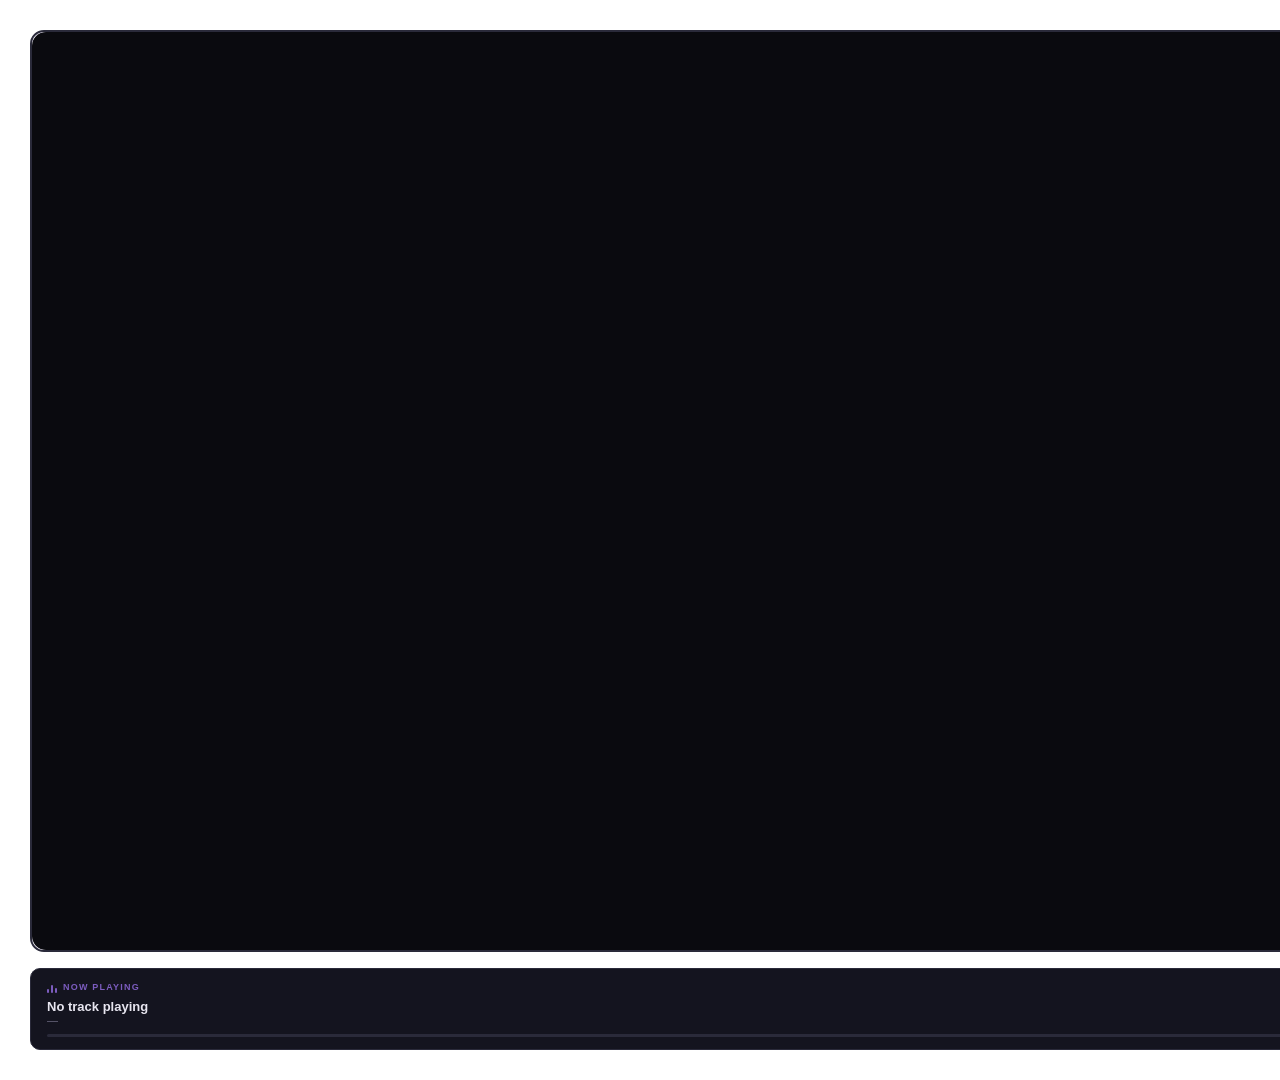
==== chatting.html @ c933c5af "Initial commit: Haze stream overlay (gameplay + chatting scenes)" ====
<!DOCTYPE html>
<html lang="en">
<head>
  <meta charset="UTF-8">
  <meta name="viewport" content="width=1920, height=1080">
  <title>Haze — Just Chatting Overlay</title>
  <link rel="stylesheet" href="css/style.css">
  <style>
    /* Chatting-specific overrides */
    #chatting-scene .camera-frame {
      border-radius: var(--radius-lg);
    }

    .right-panel .events-card {
      flex: 1;
      display: flex;
      flex-direction: column;
    }

    .right-panel .events-card .events-list {
      flex: 1;
      overflow: hidden;
    }
  </style>
</head>
<body>

  <!-- Just Chatting Scene: Camera (left) + Events Panel (right) + Music (bottom-left) -->
  <div id="chatting-scene">

    <!-- Camera — left side, large -->
    <div class="camera-frame fade-in" id="camera">
      <div class="camera-inner">
        <!-- OBS: Add your Video Capture Device source inside this frame -->
      </div>
    </div>

    <!-- Music — below camera -->
    <div class="music-widget fade-in" id="music-widget">
      <div class="now-playing-label">
        <span class="eq-icon">
          <span class="eq-bar"></span>
          <span class="eq-bar"></span>
          <span class="eq-bar"></span>
        </span>
        Now Playing
      </div>
      <div class="song-title" id="song-title">No track playing</div>
      <div class="song-artist" id="song-artist">—</div>
      <div class="progress-bar-track">
        <div class="progress-bar-fill" id="song-progress"></div>
      </div>
    </div>

    <!-- Right panel — Recent Subs + Followers -->
    <div class="right-panel">

      <!-- Recent Subscribers -->
      <div class="events-card fade-in" id="recent-subs">
        <div class="section-label">Recent Subscriber</div>
        <div class="events-list" id="subs-list">
          <div class="empty-state">Waiting for data...</div>
        </div>
      </div>

      <!-- Recent Followers -->
      <div class="events-card fade-in" id="recent-follows">
        <div class="section-label">Recent Followers</div>
        <div class="events-list" id="follows-list">
          <div class="empty-state">Waiting for data...</div>
        </div>
      </div>

    </div>
  </div>

  <!-- TwitchAlerts injects here -->
  <div id="alert-box"></div>

  <script src="config.js"></script>
  <script src="js/twitch-api.js"></script>
  <script src="js/overlay.js"></script>
</body>
</html>
---- css/style.css ----
/* ============================================
   HAZE OVERLAY — Dark & Moody Stream Overlay
   ============================================ */

/* ---------- Reset & Base ---------- */
*, *::before, *::after {
  margin: 0;
  padding: 0;
  box-sizing: border-box;
}

:root {
  --bg-void: #0a0a0f;
  --bg-surface: #14141f;
  --bg-surface-hover: #1a1a28;
  --border: #2a2a3a;
  --border-glow: #7c5cbf;
  --glow: #9d7fff;
  --glow-soft: rgba(124, 92, 191, 0.15);
  --glow-medium: rgba(124, 92, 191, 0.3);
  --text-primary: #e8e6f0;
  --text-muted: #6b6880;
  --text-dim: #4a4760;
  --accent: #7c5cbf;
  --accent-soft: rgba(124, 92, 191, 0.2);
  --radius-sm: 6px;
  --radius-md: 10px;
  --radius-lg: 14px;
  --font: 'Segoe UI', -apple-system, BlinkMacSystemFont, sans-serif;
}

html, body {
  width: 1920px;
  height: 1080px;
  overflow: hidden;
  background: transparent;
  font-family: var(--font);
  color: var(--text-primary);
  -webkit-font-smoothing: antialiased;
}

body {
  position: relative;
}

/* ---------- Shared Panel Styles ---------- */
.panel {
  background: var(--bg-surface);
  border: 1px solid var(--border);
  border-radius: var(--radius-md);
  position: relative;
  overflow: hidden;
}

.panel::before {
  content: '';
  position: absolute;
  inset: 0;
  border-radius: inherit;
  box-shadow: 0 0 20px var(--glow-soft);
  opacity: 0;
  transition: opacity 0.6s ease-out;
  pointer-events: none;
}

.panel.visible::before {
  opacity: 1;
}

/* ---------- Camera Frame ---------- */
.camera-frame {
  position: relative;
  border: 2px solid var(--border);
  border-radius: var(--radius-lg);
  overflow: hidden;
  animation: glowPulse 4s ease-in-out infinite;
}

.camera-frame::after {
  content: '';
  position: absolute;
  inset: -2px;
  border-radius: inherit;
  border: 2px solid var(--border-glow);
  opacity: 0.4;
  animation: borderGlow 4s ease-in-out infinite;
  pointer-events: none;
}

@keyframes glowPulse {
  0%, 100% { box-shadow: 0 0 15px var(--glow-soft); }
  50% { box-shadow: 0 0 30px var(--glow-medium); }
}

@keyframes borderGlow {
  0%, 100% { opacity: 0.3; }
  50% { opacity: 0.7; }
}

/* ---------- Section Labels ---------- */
.section-label {
  font-size: 10px;
  font-weight: 600;
  letter-spacing: 1.5px;
  text-transform: uppercase;
  color: var(--text-muted);
  margin-bottom: 8px;
}

/* ---------- Recent Events ---------- */
.events-card {
  background: var(--bg-surface);
  border: 1px solid var(--border);
  border-radius: var(--radius-md);
  padding: 14px 16px;
  min-height: 60px;
}

.events-card .event-item {
  display: flex;
  align-items: center;
  gap: 10px;
  padding: 6px 0;
  opacity: 0;
  transform: translateY(8px);
  animation: fadeSlideIn 0.4s ease-out forwards;
}

.events-card .event-item + .event-item {
  border-top: 1px solid rgba(42, 42, 58, 0.5);
}

.event-icon {
  width: 28px;
  height: 28px;
  border-radius: 50%;
  background: var(--accent-soft);
  display: flex;
  align-items: center;
  justify-content: center;
  font-size: 13px;
  flex-shrink: 0;
}

.event-info {
  flex: 1;
  min-width: 0;
}

.event-username {
  font-size: 13px;
  font-weight: 600;
  color: var(--text-primary);
  white-space: nowrap;
  overflow: hidden;
  text-overflow: ellipsis;
}

.event-time {
  font-size: 10px;
  color: var(--text-dim);
}

@keyframes fadeSlideIn {
  to { opacity: 1; transform: translateY(0); }
}

/* ---------- Music Widget ---------- */
.music-widget {
  background: var(--bg-surface);
  border: 1px solid var(--border);
  border-radius: var(--radius-md);
  padding: 12px 16px;
}

.music-widget .now-playing-label {
  font-size: 9px;
  font-weight: 600;
  letter-spacing: 1.2px;
  text-transform: uppercase;
  color: var(--accent);
  margin-bottom: 6px;
  display: flex;
  align-items: center;
  gap: 6px;
}

.music-widget .now-playing-label .eq-icon {
  display: inline-flex;
  gap: 2px;
  align-items: flex-end;
  height: 12px;
}

.music-widget .now-playing-label .eq-bar {
  width: 2px;
  background: var(--accent);
  border-radius: 1px;
  animation: eqBounce 0.8s ease-in-out infinite alternate;
}

.music-widget .now-playing-label .eq-bar:nth-child(1) { height: 4px; animation-delay: 0s; }
.music-widget .now-playing-label .eq-bar:nth-child(2) { height: 8px; animation-delay: 0.2s; }
.music-widget .now-playing-label .eq-bar:nth-child(3) { height: 5px; animation-delay: 0.4s; }

@keyframes eqBounce {
  from { height: 3px; }
  to { height: 10px; }
}

.song-title {
  font-size: 13px;
  font-weight: 600;
  color: var(--text-primary);
  white-space: nowrap;
  overflow: hidden;
  text-overflow: ellipsis;
}

.song-artist {
  font-size: 11px;
  color: var(--text-muted);
  white-space: nowrap;
  overflow: hidden;
  text-overflow: ellipsis;
}

.progress-bar-track {
  width: 100%;
  height: 3px;
  background: var(--border);
  border-radius: 2px;
  margin-top: 8px;
  overflow: hidden;
}

.progress-bar-fill {
  height: 100%;
  background: linear-gradient(90deg, var(--accent), var(--glow));
  border-radius: 2px;
  width: 0%;
  transition: width 1s linear;
}

/* ---------- Gameplay Scene Layout ---------- */
#gameplay-scene {
  position: absolute;
  bottom: 30px;
  right: 30px;
  display: flex;
  flex-direction: column;
  align-items: flex-end;
  gap: 0;
}

#gameplay-scene .camera-frame {
  width: 280px;
  height: 280px;
}

#gameplay-scene .music-widget {
  width: 280px;
  border-top-left-radius: 0;
  border-top-right-radius: 0;
  border-top: none;
}

/* ---------- Just Chatting Scene Layout ---------- */
#chatting-scene {
  position: absolute;
  inset: 30px;
  display: grid;
  grid-template-columns: 1fr 320px;
  grid-template-rows: 1fr auto;
  gap: 16px;
}

#chatting-scene .camera-frame {
  grid-column: 1;
  grid-row: 1;
  width: 100%;
  height: 100%;
  min-height: 0;
}

#chatting-scene .camera-frame .camera-inner {
  width: 100%;
  height: 100%;
  background: var(--bg-void);
  border-radius: inherit;
}

#chatting-scene .right-panel {
  grid-column: 2;
  grid-row: 1 / 3;
  display: flex;
  flex-direction: column;
  gap: 12px;
}

#chatting-scene .music-widget {
  grid-column: 1;
  grid-row: 2;
  align-self: end;
}

/* ---------- Alert Box (TwitchAlerts placeholder) ---------- */
#alert-box {
  position: absolute;
  top: 50%;
  left: 50%;
  transform: translate(-50%, -50%);
  width: 400px;
  height: 300px;
  pointer-events: none;
  z-index: 100;
}

/* ---------- Fade-in on scene load ---------- */
.fade-in {
  opacity: 0;
  animation: sceneFadeIn 0.6s ease-out forwards;
}

@keyframes sceneFadeIn {
  to { opacity: 1; }
}

/* Staggered panel entrance */
.fade-in:nth-child(1) { animation-delay: 0.1s; }
.fade-in:nth-child(2) { animation-delay: 0.2s; }
.fade-in:nth-child(3) { animation-delay: 0.3s; }
.fade-in:nth-child(4) { animation-delay: 0.4s; }

/* ---------- Empty State ---------- */
.empty-state {
  font-size: 11px;
  color: var(--text-dim);
  font-style: italic;
  padding: 8px 0;
}
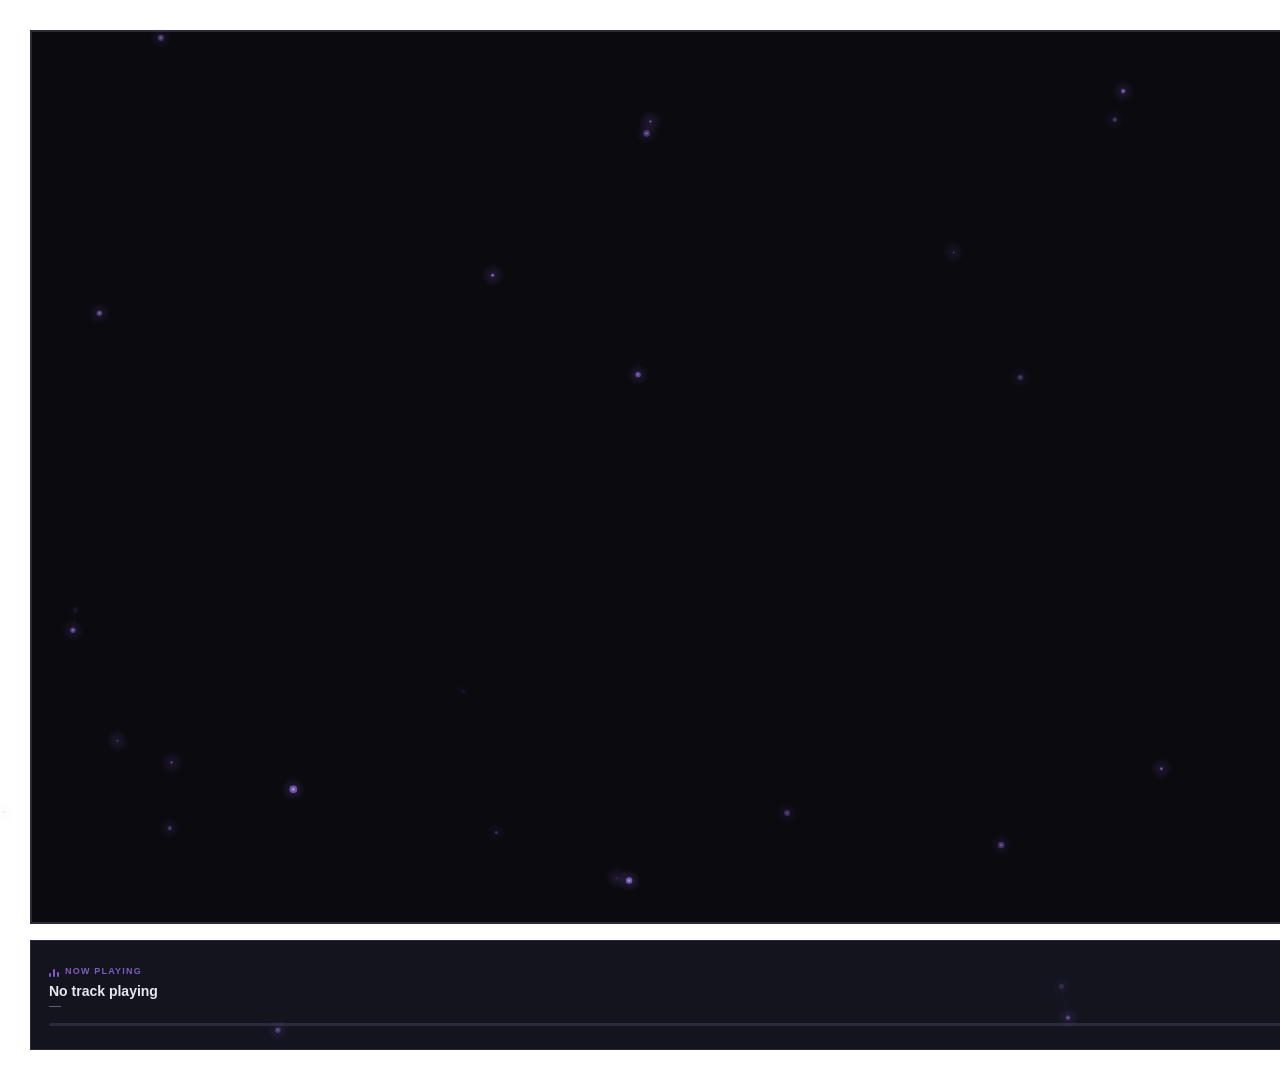
==== commit 2d3aacd3: "Add album art, particle system, sharp camera frame, 30% larger" ====
--- a/chatting.html
+++ b/chatting.html
@@ -6,11 +6,6 @@
   <title>Haze — Just Chatting Overlay</title>
   <link rel="stylesheet" href="css/style.css">
   <style>
-    /* Chatting-specific overrides */
-    #chatting-scene .camera-frame {
-      border-radius: var(--radius-lg);
-    }
-
     .right-panel .events-card {
       flex: 1;
       display: flex;
@@ -25,6 +20,8 @@
 </head>
 <body>
 
+  <canvas id="particle-canvas"></canvas>
+
   <!-- Just Chatting Scene: Camera (left) + Events Panel (right) + Music (bottom-left) -->
   <div id="chatting-scene">
 
@@ -37,18 +34,23 @@
 
     <!-- Music — below camera -->
     <div class="music-widget fade-in" id="music-widget">
-      <div class="now-playing-label">
-        <span class="eq-icon">
-          <span class="eq-bar"></span>
-          <span class="eq-bar"></span>
-          <span class="eq-bar"></span>
-        </span>
-        Now Playing
+      <div class="music-text">
+        <div class="now-playing-label">
+          <span class="eq-icon">
+            <span class="eq-bar"></span>
+            <span class="eq-bar"></span>
+            <span class="eq-bar"></span>
+          </span>
+          Now Playing
+        </div>
+        <div class="song-title" id="song-title">No track playing</div>
+        <div class="song-artist" id="song-artist">—</div>
+        <div class="progress-bar-track">
+          <div class="progress-bar-fill" id="song-progress"></div>
+        </div>
       </div>
-      <div class="song-title" id="song-title">No track playing</div>
-      <div class="song-artist" id="song-artist">—</div>
-      <div class="progress-bar-track">
-        <div class="progress-bar-fill" id="song-progress"></div>
+      <div class="album-art-wrap">
+        <img class="album-art" id="album-art" src="" alt="Album Art">
       </div>
     </div>
 
@@ -79,6 +81,8 @@
 
   <script src="config.js"></script>
   <script src="js/twitch-api.js"></script>
+  <script src="js/lastfm-api.js"></script>
+  <script src="js/particles.js"></script>
   <script src="js/overlay.js"></script>
 </body>
 </html>
--- a/css/style.css
+++ b/css/style.css
@@ -43,6 +43,16 @@
   position: relative;
 }
 
+/* ---------- Particle Canvas ---------- */
+#particle-canvas {
+  position: absolute;
+  inset: 0;
+  width: 1920px;
+  height: 1080px;
+  pointer-events: none;
+  z-index: 50;
+}
+
 /* ---------- Shared Panel Styles ---------- */
 .panel {
   background: var(--bg-surface);
@@ -71,7 +81,7 @@
 .camera-frame {
   position: relative;
   border: 2px solid var(--border);
-  border-radius: var(--radius-lg);
+  border-radius: 0;
   overflow: hidden;
   animation: glowPulse 4s ease-in-out infinite;
 }
@@ -88,13 +98,13 @@
 }
 
 @keyframes glowPulse {
-  0%, 100% { box-shadow: 0 0 15px var(--glow-soft); }
-  50% { box-shadow: 0 0 30px var(--glow-medium); }
+  0%, 100% { box-shadow: 0 0 15px var(--glow-soft), 0 0 40px rgba(124, 92, 191, 0.08); }
+  50% { box-shadow: 0 0 35px var(--glow-medium), 0 0 80px rgba(124, 92, 191, 0.15); }
 }
 
 @keyframes borderGlow {
   0%, 100% { opacity: 0.3; }
-  50% { opacity: 0.7; }
+  50% { opacity: 0.8; }
 }
 
 /* ---------- Section Labels ---------- */
@@ -169,8 +179,50 @@
 .music-widget {
   background: var(--bg-surface);
   border: 1px solid var(--border);
-  border-radius: var(--radius-md);
-  padding: 12px 16px;
+  border-radius: 0;
+  padding: 0;
+  display: flex;
+  flex-direction: row;
+  overflow: hidden;
+}
+
+.music-widget .music-text {
+  flex: 1;
+  padding: 14px 18px;
+  min-width: 0;
+  display: flex;
+  flex-direction: column;
+  justify-content: center;
+}
+
+.music-widget .album-art-wrap {
+  width: 110px;
+  height: 110px;
+  flex-shrink: 0;
+  overflow: hidden;
+  position: relative;
+}
+
+.music-widget .album-art-wrap::before {
+  content: '';
+  position: absolute;
+  inset: 0;
+  background: linear-gradient(90deg, var(--bg-surface) 0%, transparent 40%);
+  z-index: 1;
+  pointer-events: none;
+}
+
+.music-widget .album-art {
+  width: 100%;
+  height: 100%;
+  object-fit: cover;
+  display: block;
+  opacity: 0;
+  transition: opacity 0.4s ease;
+}
+
+.music-widget .album-art.loaded {
+  opacity: 1;
 }
 
 .music-widget .now-playing-label {
@@ -209,7 +261,7 @@
 }
 
 .song-title {
-  font-size: 13px;
+  font-size: 14px;
   font-weight: 600;
   color: var(--text-primary);
   white-space: nowrap;
@@ -218,7 +270,7 @@
 }
 
 .song-artist {
-  font-size: 11px;
+  font-size: 12px;
   color: var(--text-muted);
   white-space: nowrap;
   overflow: hidden;
@@ -230,7 +282,7 @@
   height: 3px;
   background: var(--border);
   border-radius: 2px;
-  margin-top: 8px;
+  margin-top: 10px;
   overflow: hidden;
 }
 
@@ -254,15 +306,13 @@
 }
 
 #gameplay-scene .camera-frame {
-  width: 280px;
-  height: 280px;
+  width: 364px;
+  height: 364px;
 }
 
 #gameplay-scene .music-widget {
-  width: 280px;
-  border-top-left-radius: 0;
-  border-top-right-radius: 0;
-  border-top: none;
+  width: 364px;
+  height: 110px;
 }
 
 /* ---------- Just Chatting Scene Layout ---------- */
@@ -270,7 +320,7 @@
   position: absolute;
   inset: 30px;
   display: grid;
-  grid-template-columns: 1fr 320px;
+  grid-template-columns: 1fr 340px;
   grid-template-rows: 1fr auto;
   gap: 16px;
 }
@@ -302,6 +352,7 @@
   grid-column: 1;
   grid-row: 2;
   align-self: end;
+  height: 110px;
 }
 
 /* ---------- Alert Box (TwitchAlerts placeholder) ---------- */
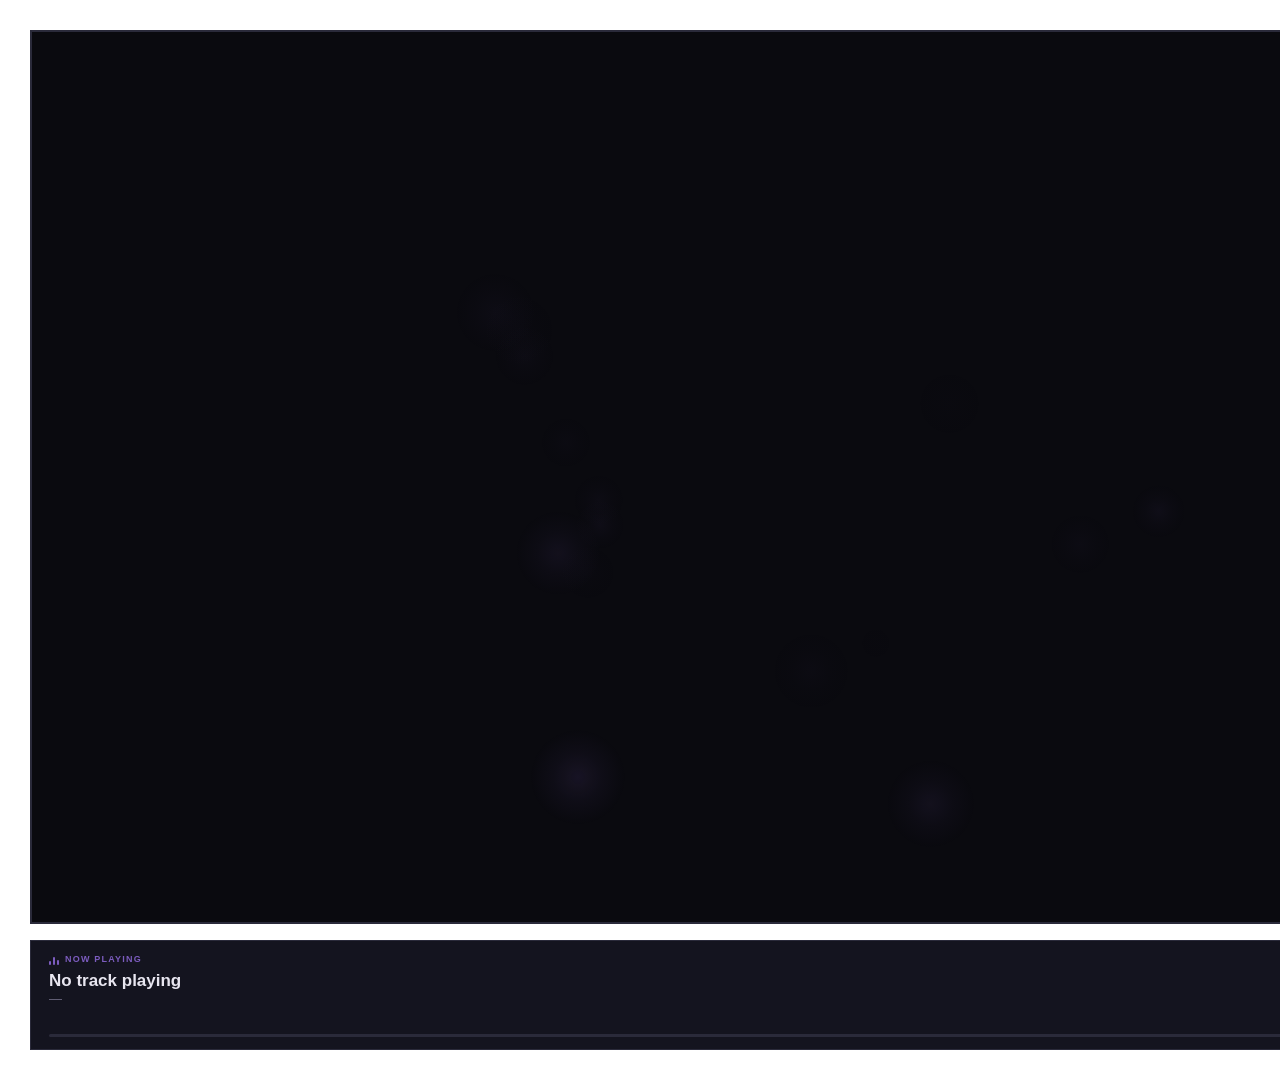
==== commit 28bcb30a: "Add control panel, traveling border glow, bokeh effects, song-change sweep" ====
--- a/chatting.html
+++ b/chatting.html
@@ -27,6 +27,7 @@
 
     <!-- Camera — left side, large -->
     <div class="camera-frame fade-in" id="camera">
+      <div class="camera-glow-pulse"></div>
       <div class="camera-inner">
         <!-- OBS: Add your Video Capture Device source inside this frame -->
       </div>
--- a/css/style.css
+++ b/css/style.css
@@ -83,28 +83,72 @@
   border: 2px solid var(--border);
   border-radius: 0;
   overflow: hidden;
-  animation: glowPulse 4s ease-in-out infinite;
-}
-
+  z-index: 1;
+}
+
+/* Traveling glow — conic gradient that rotates around the border */
+.camera-frame::before {
+  content: '';
+  position: absolute;
+  inset: -3px;
+  border-radius: inherit;
+  background: conic-gradient(
+    from var(--glow-angle, 0deg),
+    transparent 0%,
+    rgba(124, 92, 191, 0.6) 10%,
+    rgba(157, 127, 255, 0.9) 15%,
+    rgba(124, 92, 191, 0.6) 20%,
+    transparent 30%
+  );
+  z-index: -1;
+  animation: rotateGlow 6s linear infinite;
+  opacity: 0.7;
+  filter: blur(3px);
+}
+
+/* Inner mask to cut out the camera interior */
 .camera-frame::after {
   content: '';
   position: absolute;
-  inset: -2px;
-  border-radius: inherit;
-  border: 2px solid var(--border-glow);
-  opacity: 0.4;
-  animation: borderGlow 4s ease-in-out infinite;
+  inset: 2px;
+  background: var(--bg-void);
+  z-index: -1;
+}
+
+@keyframes rotateGlow {
+  from { --glow-angle: 0deg; }
+  to { --glow-angle: 360deg; }
+}
+
+@property --glow-angle {
+  syntax: '<angle>';
+  initial-value: 0deg;
+  inherits: false;
+}
+
+/* Intensity pulse overlay */
+.camera-glow-pulse {
+  position: absolute;
+  inset: -6px;
+  border: 1px solid rgba(124, 92, 191, 0.2);
   pointer-events: none;
-}
-
-@keyframes glowPulse {
-  0%, 100% { box-shadow: 0 0 15px var(--glow-soft), 0 0 40px rgba(124, 92, 191, 0.08); }
-  50% { box-shadow: 0 0 35px var(--glow-medium), 0 0 80px rgba(124, 92, 191, 0.15); }
-}
-
-@keyframes borderGlow {
-  0%, 100% { opacity: 0.3; }
-  50% { opacity: 0.8; }
+  z-index: 2;
+  animation: glowIntensity 4s ease-in-out infinite;
+}
+
+@keyframes glowIntensity {
+  0%, 100% {
+    box-shadow:
+      0 0 10px rgba(124, 92, 191, 0.08),
+      inset 0 0 10px rgba(124, 92, 191, 0.03);
+    opacity: 0.4;
+  }
+  50% {
+    box-shadow:
+      0 0 25px rgba(124, 92, 191, 0.2),
+      inset 0 0 15px rgba(124, 92, 191, 0.06);
+    opacity: 0.8;
+  }
 }
 
 /* ---------- Section Labels ---------- */
@@ -188,11 +232,11 @@
 
 .music-widget .music-text {
   flex: 1;
-  padding: 14px 18px;
+  padding: 12px 18px 12px 18px;
   min-width: 0;
   display: flex;
   flex-direction: column;
-  justify-content: center;
+  justify-content: flex-start;
 }
 
 .music-widget .album-art-wrap {
@@ -261,20 +305,35 @@
 }
 
 .song-title {
-  font-size: 14px;
+  font-size: 17px;
   font-weight: 600;
   color: var(--text-primary);
   white-space: nowrap;
   overflow: hidden;
-  text-overflow: ellipsis;
+  position: relative;
+}
+
+.song-title.scroll-text {
+  animation: marquee 12s linear infinite;
 }
 
 .song-artist {
-  font-size: 12px;
+  font-size: 13px;
   color: var(--text-muted);
   white-space: nowrap;
   overflow: hidden;
-  text-overflow: ellipsis;
+  position: relative;
+}
+
+.song-artist.scroll-text {
+  animation: marquee 10s linear infinite;
+}
+
+@keyframes marquee {
+  0% { transform: translateX(0%); }
+  20% { transform: translateX(0%); }
+  80% { transform: translateX(-100%); }
+  100% { transform: translateX(-100%); }
 }
 
 .progress-bar-track {
@@ -282,13 +341,13 @@
   height: 3px;
   background: var(--border);
   border-radius: 2px;
-  margin-top: 10px;
+  margin-top: auto;
   overflow: hidden;
 }
 
 .progress-bar-fill {
   height: 100%;
-  background: linear-gradient(90deg, var(--accent), var(--glow));
+  background: linear-gradient(90deg, #b388ff, #e8e6f0);
   border-radius: 2px;
   width: 0%;
   transition: width 1s linear;
@@ -306,12 +365,12 @@
 }
 
 #gameplay-scene .camera-frame {
-  width: 364px;
-  height: 364px;
+  width: 336px;
+  height: 336px;
 }
 
 #gameplay-scene .music-widget {
-  width: 364px;
+  width: 336px;
   height: 110px;
 }
 
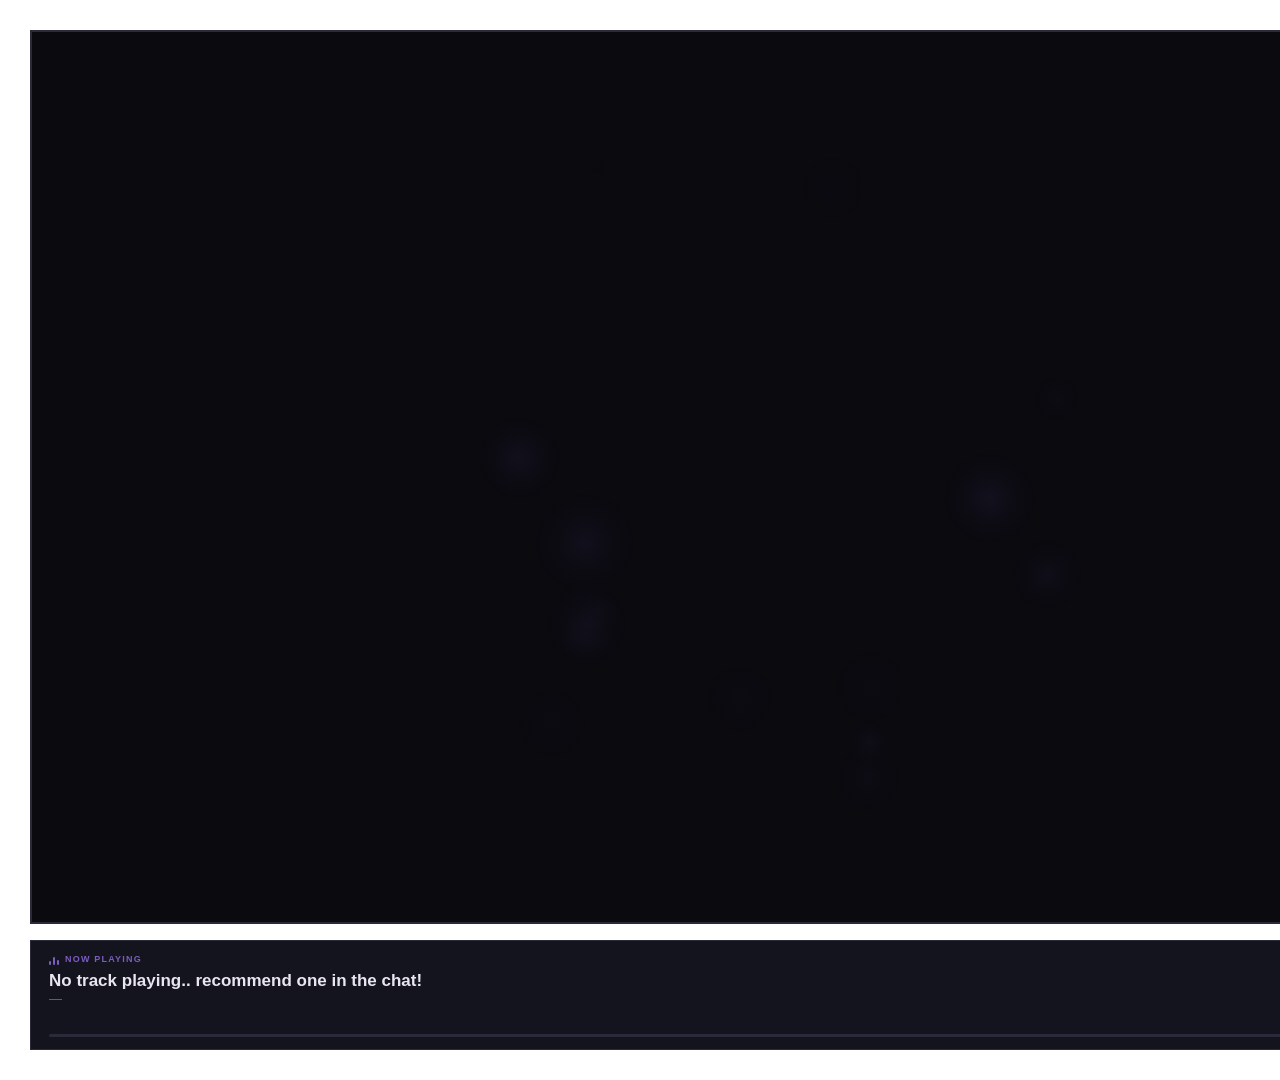
==== commit e4c96e3f: "Lightning effect, idle text, Firebase integration, config deployed" ====
--- a/chatting.html
+++ b/chatting.html
@@ -44,7 +44,7 @@
           </span>
           Now Playing
         </div>
-        <div class="song-title" id="song-title">No track playing</div>
+        <div class="song-title" id="song-title">No track playing.. recommend one in the chat!</div>
         <div class="song-artist" id="song-artist">—</div>
         <div class="progress-bar-track">
           <div class="progress-bar-fill" id="song-progress"></div>
@@ -81,6 +81,9 @@
   <div id="alert-box"></div>
 
   <script src="config.js"></script>
+  <script src="https://www.gstatic.com/firebasejs/10.12.0/firebase-app-compat.js"></script>
+  <script src="https://www.gstatic.com/firebasejs/10.12.0/firebase-database-compat.js"></script>
+  <script src="firebase-config.js"></script>
   <script src="js/twitch-api.js"></script>
   <script src="js/lastfm-api.js"></script>
   <script src="js/particles.js"></script>
--- a/css/style.css
+++ b/css/style.css
@@ -86,24 +86,15 @@
   z-index: 1;
 }
 
-/* Traveling glow — conic gradient that rotates around the border */
+/* Base glow — subtle constant charge */
 .camera-frame::before {
   content: '';
   position: absolute;
-  inset: -3px;
-  border-radius: inherit;
-  background: conic-gradient(
-    from var(--glow-angle, 0deg),
-    transparent 0%,
-    rgba(124, 92, 191, 0.6) 10%,
-    rgba(157, 127, 255, 0.9) 15%,
-    rgba(124, 92, 191, 0.6) 20%,
-    transparent 30%
-  );
+  inset: -2px;
   z-index: -1;
-  animation: rotateGlow 6s linear infinite;
-  opacity: 0.7;
-  filter: blur(3px);
+  background: var(--border);
+  filter: blur(4px);
+  opacity: 0.3;
 }
 
 /* Inner mask to cut out the camera interior */
@@ -115,40 +106,127 @@
   z-index: -1;
 }
 
-@keyframes rotateGlow {
-  from { --glow-angle: 0deg; }
-  to { --glow-angle: 360deg; }
-}
-
-@property --glow-angle {
-  syntax: '<angle>';
-  initial-value: 0deg;
-  inherits: false;
-}
-
-/* Intensity pulse overlay */
+/* Lightning layer — multiple cracks that fire at staggered intervals */
 .camera-glow-pulse {
   position: absolute;
-  inset: -6px;
-  border: 1px solid rgba(124, 92, 191, 0.2);
+  inset: 0;
   pointer-events: none;
   z-index: 2;
-  animation: glowIntensity 4s ease-in-out infinite;
-}
-
-@keyframes glowIntensity {
+}
+
+.camera-glow-pulse::before,
+.camera-glow-pulse::after {
+  content: '';
+  position: absolute;
+  inset: -2px;
+}
+
+/* Lightning crack — top edge */
+.camera-glow-pulse::before {
+  background: linear-gradient(90deg,
+    transparent 0%,
+    transparent 20%,
+    rgba(157, 127, 255, 0.9) 20.5%,
+    rgba(200, 180, 255, 1) 21%,
+    rgba(157, 127, 255, 0.9) 21.5%,
+    transparent 22%,
+    transparent 55%,
+    rgba(124, 92, 191, 0.7) 55.5%,
+    rgba(180, 160, 255, 0.9) 56%,
+    rgba(124, 92, 191, 0.7) 56.5%,
+    transparent 57%,
+    transparent 100%
+  );
+  animation: lightningTop 8s ease-in-out infinite;
+  filter: blur(1px);
+  opacity: 0;
+}
+
+/* Lightning crack — side edge */
+.camera-glow-pulse::after {
+  background: linear-gradient(180deg,
+    transparent 0%,
+    transparent 35%,
+    rgba(157, 127, 255, 0.8) 35.5%,
+    rgba(220, 200, 255, 1) 36%,
+    rgba(157, 127, 255, 0.8) 36.5%,
+    transparent 37%,
+    transparent 70%,
+    rgba(124, 92, 191, 0.6) 70.5%,
+    rgba(180, 160, 255, 0.8) 71%,
+    rgba(124, 92, 191, 0.6) 71.5%,
+    transparent 72%,
+    transparent 100%
+  );
+  animation: lightningSide 8s ease-in-out infinite 2s;
+  filter: blur(1px);
+  opacity: 0;
+}
+
+@keyframes lightningTop {
+  0%, 100% { opacity: 0; }
+  2% { opacity: 0.9; }
+  4% { opacity: 0.2; }
+  5% { opacity: 0.8; }
+  7% { opacity: 0; }
+  50% { opacity: 0; }
+  52% { opacity: 0.7; }
+  53% { opacity: 0.1; }
+  54% { opacity: 0.6; }
+  55% { opacity: 0; }
+}
+
+@keyframes lightningSide {
+  0%, 100% { opacity: 0; }
+  3% { opacity: 0.8; }
+  5% { opacity: 0.15; }
+  6% { opacity: 0.7; }
+  8% { opacity: 0; }
+  60% { opacity: 0; }
+  62% { opacity: 0.6; }
+  63% { opacity: 0.1; }
+  64% { opacity: 0.5; }
+  65% { opacity: 0; }
+}
+
+/* Intense flash overlay — fires when lightning strikes */
+@keyframes glowFlash {
   0%, 100% {
     box-shadow:
-      0 0 10px rgba(124, 92, 191, 0.08),
+      0 0 8px rgba(124, 92, 191, 0.05),
+      inset 0 0 8px rgba(124, 92, 191, 0.02);
+    opacity: 0.3;
+  }
+  2% {
+    box-shadow:
+      0 0 30px rgba(157, 127, 255, 0.5),
+      0 0 60px rgba(124, 92, 191, 0.2),
+      inset 0 0 20px rgba(157, 127, 255, 0.15);
+    opacity: 1;
+  }
+  5% {
+    box-shadow:
+      0 0 10px rgba(124, 92, 191, 0.1),
       inset 0 0 10px rgba(124, 92, 191, 0.03);
     opacity: 0.4;
   }
-  50% {
+  52% {
     box-shadow:
-      0 0 25px rgba(124, 92, 191, 0.2),
-      inset 0 0 15px rgba(124, 92, 191, 0.06);
-    opacity: 0.8;
+      0 0 25px rgba(157, 127, 255, 0.4),
+      0 0 50px rgba(124, 92, 191, 0.15),
+      inset 0 0 15px rgba(157, 127, 255, 0.1);
+    opacity: 0.9;
   }
+  55% {
+    box-shadow:
+      0 0 8px rgba(124, 92, 191, 0.05),
+      inset 0 0 8px rgba(124, 92, 191, 0.02);
+    opacity: 0.3;
+  }
+}
+
+.camera-frame {
+  animation: glowFlash 8s ease-in-out infinite;
 }
 
 /* ---------- Section Labels ---------- */
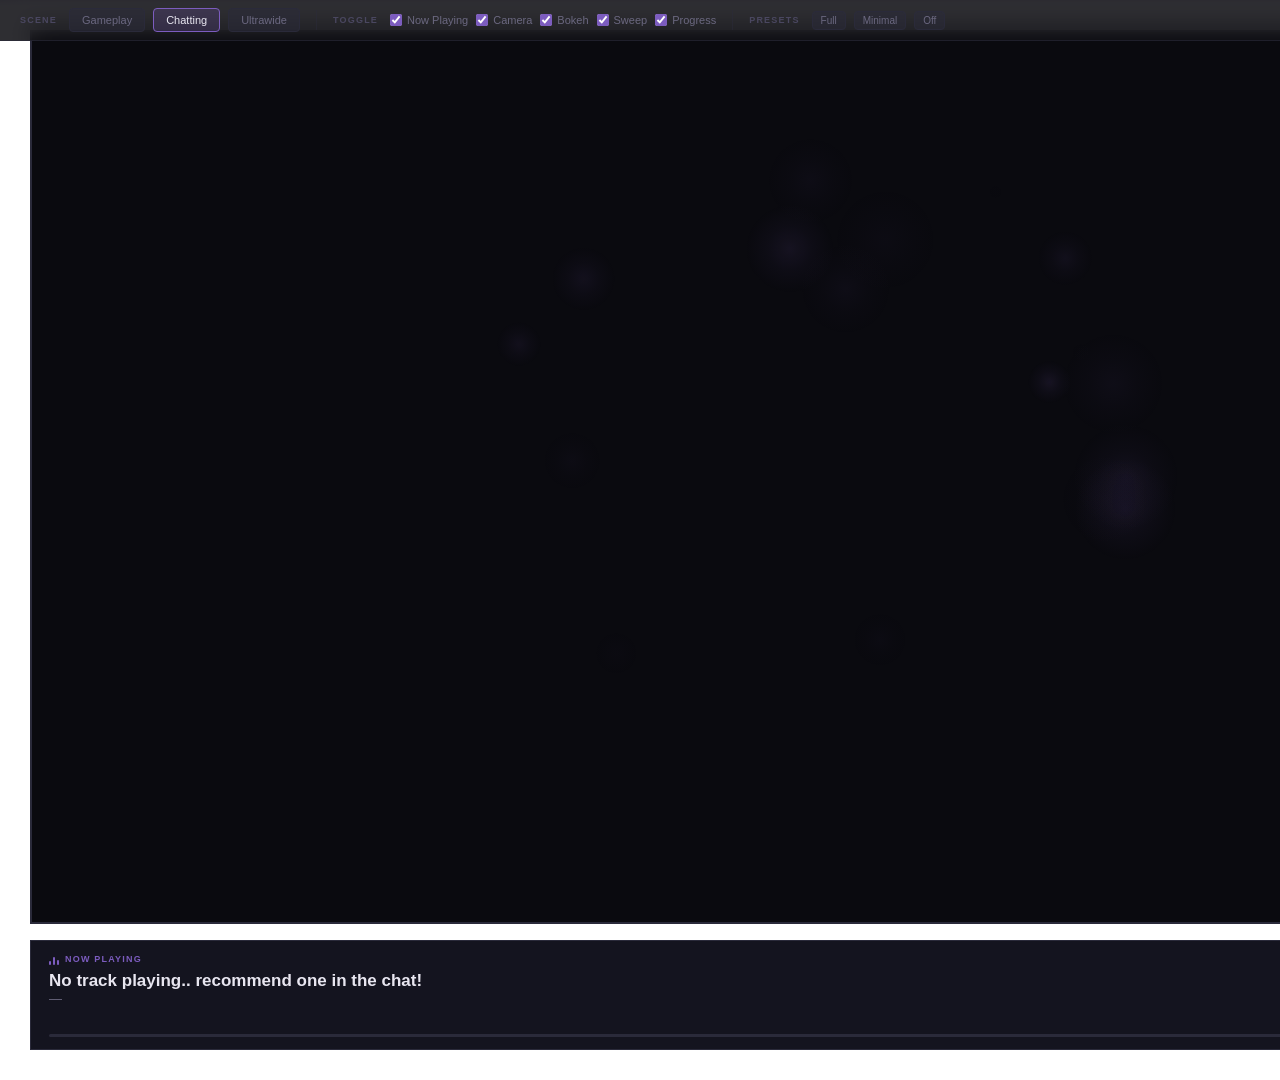
==== commit a319eb9e: "Inline hover control bar, remove Firebase dependency, add ultrawide scene" ====
--- a/chatting.html
+++ b/chatting.html
@@ -21,6 +21,34 @@
 <body>
 
   <canvas id="particle-canvas"></canvas>
+
+  <!-- Control Bar — hover top edge to reveal -->
+  <div id="control-bar">
+    <div class="control-inner">
+      <div class="control-group">
+        <span class="control-label">Scene</span>
+        <button class="ctrl-btn" data-scene="gameplay" onclick="switchScene('gameplay')">Gameplay</button>
+        <button class="ctrl-btn active" data-scene="chatting" onclick="switchScene('chatting')">Chatting</button>
+        <button class="ctrl-btn" data-scene="ultrawide" onclick="switchScene('ultrawide')">Ultrawide</button>
+      </div>
+      <div class="control-divider"></div>
+      <div class="control-group">
+        <span class="control-label">Toggle</span>
+        <label class="ctrl-toggle"><input type="checkbox" checked data-toggle="music" onchange="applyToggle('music', this.checked)"><span>Now Playing</span></label>
+        <label class="ctrl-toggle"><input type="checkbox" checked data-toggle="camera" onchange="applyToggle('camera', this.checked)"><span>Camera</span></label>
+        <label class="ctrl-toggle"><input type="checkbox" checked data-toggle="bokeh" onchange="applyToggle('bokeh', this.checked)"><span>Bokeh</span></label>
+        <label class="ctrl-toggle"><input type="checkbox" checked data-toggle="sweep" onchange="applyToggle('sweep', this.checked)"><span>Sweep</span></label>
+        <label class="ctrl-toggle"><input type="checkbox" checked data-toggle="progress" onchange="applyToggle('progress', this.checked)"><span>Progress</span></label>
+      </div>
+      <div class="control-divider"></div>
+      <div class="control-group">
+        <span class="control-label">Presets</span>
+        <button class="ctrl-btn small" onclick="applyPreset('full')">Full</button>
+        <button class="ctrl-btn small" onclick="applyPreset('minimal')">Minimal</button>
+        <button class="ctrl-btn small" onclick="applyPreset('off')">Off</button>
+      </div>
+    </div>
+  </div>
 
   <!-- Just Chatting Scene: Camera (left) + Events Panel (right) + Music (bottom-left) -->
   <div id="chatting-scene">
@@ -81,9 +109,6 @@
   <div id="alert-box"></div>
 
   <script src="config.js"></script>
-  <script src="https://www.gstatic.com/firebasejs/10.12.0/firebase-app-compat.js"></script>
-  <script src="https://www.gstatic.com/firebasejs/10.12.0/firebase-database-compat.js"></script>
-  <script src="firebase-config.js"></script>
   <script src="js/twitch-api.js"></script>
   <script src="js/lastfm-api.js"></script>
   <script src="js/particles.js"></script>
--- a/css/style.css
+++ b/css/style.css
@@ -392,7 +392,7 @@
 }
 
 .song-title.scroll-text {
-  animation: marquee 12s linear infinite;
+  animation: marquee var(--scroll-duration, 12s) linear infinite;
 }
 
 .song-artist {
@@ -404,14 +404,14 @@
 }
 
 .song-artist.scroll-text {
-  animation: marquee 10s linear infinite;
+  animation: marquee var(--scroll-duration, 10s) linear infinite;
 }
 
 @keyframes marquee {
-  0% { transform: translateX(0%); }
-  20% { transform: translateX(0%); }
-  80% { transform: translateX(-100%); }
-  100% { transform: translateX(-100%); }
+  0% { transform: translateX(0); }
+  15% { transform: translateX(0); }
+  85% { transform: translateX(var(--scroll-distance, -50%)); }
+  100% { transform: translateX(var(--scroll-distance, -50%)); }
 }
 
 .progress-bar-track {
@@ -527,3 +527,121 @@
   font-style: italic;
   padding: 8px 0;
 }
+
+/* ============================================
+   CONTROL BAR — Hover top edge to reveal
+   ============================================ */
+
+#control-bar {
+  position: fixed;
+  top: 0;
+  left: 0;
+  width: 1920px;
+  height: 44px;
+  z-index: 9999;
+  transform: translateY(-100%);
+  transition: transform 0.3s ease;
+  pointer-events: none;
+}
+
+#control-bar:hover,
+#control-bar.visible {
+  transform: translateY(0);
+  pointer-events: auto;
+}
+
+/* Invisible trigger zone along top edge */
+#control-bar::before {
+  content: '';
+  position: absolute;
+  top: 0;
+  left: 0;
+  right: 0;
+  height: 6px;
+  background: linear-gradient(180deg, rgba(124, 92, 191, 0.2), transparent);
+  pointer-events: auto;
+  cursor: pointer;
+}
+
+.control-inner {
+  display: flex;
+  align-items: center;
+  gap: 16px;
+  padding: 8px 20px;
+  background: rgba(10, 10, 15, 0.85);
+  backdrop-filter: blur(12px);
+  border-bottom: 1px solid rgba(42, 42, 58, 0.6);
+}
+
+.control-group {
+  display: flex;
+  align-items: center;
+  gap: 8px;
+}
+
+.control-label {
+  font-size: 9px;
+  font-weight: 600;
+  letter-spacing: 1.2px;
+  text-transform: uppercase;
+  color: var(--text-dim);
+  margin-right: 4px;
+}
+
+.control-divider {
+  width: 1px;
+  height: 20px;
+  background: var(--border);
+  opacity: 0.5;
+}
+
+/* Scene buttons */
+.ctrl-btn {
+  padding: 5px 12px;
+  background: rgba(42, 42, 58, 0.5);
+  border: 1px solid var(--border);
+  border-radius: 4px;
+  color: var(--text-muted);
+  font-size: 11px;
+  font-weight: 500;
+  cursor: pointer;
+  transition: all 0.15s;
+}
+
+.ctrl-btn:hover {
+  border-color: var(--accent);
+  color: var(--text);
+}
+
+.ctrl-btn.active {
+  background: rgba(124, 92, 191, 0.2);
+  border-color: var(--accent);
+  color: var(--text);
+}
+
+.ctrl-btn.small {
+  padding: 3px 8px;
+  font-size: 10px;
+}
+
+/* Toggle checkboxes */
+.ctrl-toggle {
+  display: flex;
+  align-items: center;
+  gap: 5px;
+  cursor: pointer;
+  font-size: 11px;
+  color: var(--text-muted);
+  user-select: none;
+}
+
+.ctrl-toggle:hover {
+  color: var(--text);
+}
+
+.ctrl-toggle input {
+  width: 12px;
+  height: 12px;
+  accent-color: var(--accent);
+  cursor: pointer;
+}
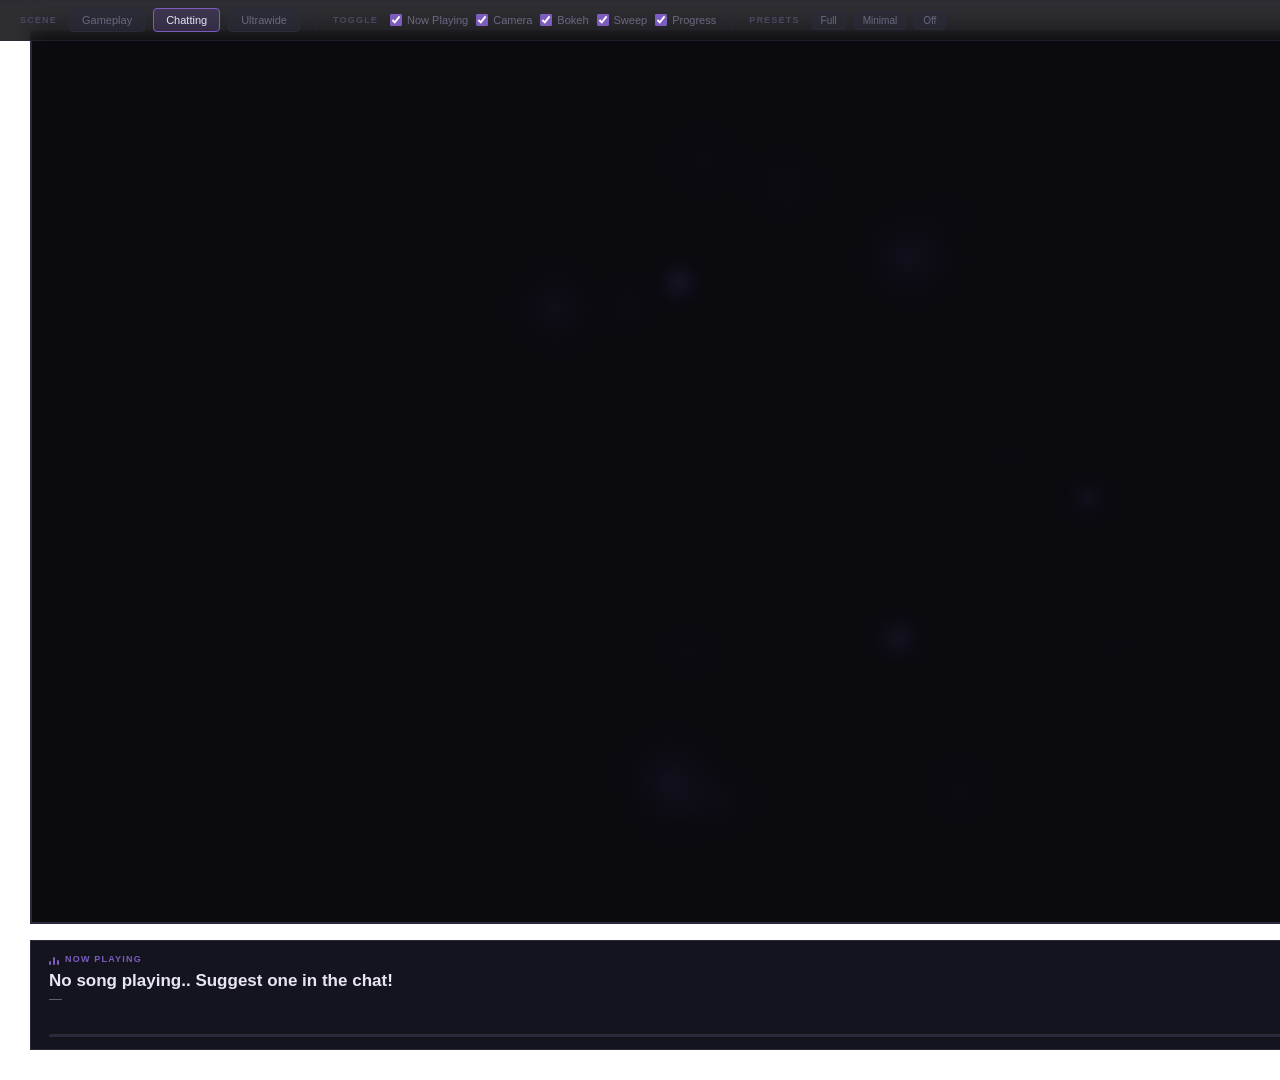
==== commit d5177b93: "Update idle music message" ====
--- a/chatting.html
+++ b/chatting.html
@@ -72,7 +72,7 @@
           </span>
           Now Playing
         </div>
-        <div class="song-title" id="song-title">No track playing.. recommend one in the chat!</div>
+        <div class="song-title" id="song-title">No song playing.. Suggest one in the chat!</div>
         <div class="song-artist" id="song-artist">—</div>
         <div class="progress-bar-track">
           <div class="progress-bar-fill" id="song-progress"></div>
--- a/css/style.css
+++ b/css/style.css
@@ -305,13 +305,14 @@
   padding: 0;
   display: flex;
   flex-direction: row;
-  overflow: hidden;
+  overflow: visible;
 }
 
 .music-widget .music-text {
   flex: 1;
   padding: 12px 18px 12px 18px;
   min-width: 0;
+  overflow: hidden;
   display: flex;
   flex-direction: column;
   justify-content: flex-start;
@@ -387,7 +388,6 @@
   font-weight: 600;
   color: var(--text-primary);
   white-space: nowrap;
-  overflow: hidden;
   position: relative;
 }
 
@@ -399,7 +399,6 @@
   font-size: 13px;
   color: var(--text-muted);
   white-space: nowrap;
-  overflow: hidden;
   position: relative;
 }
 
@@ -409,8 +408,8 @@
 
 @keyframes marquee {
   0% { transform: translateX(0); }
-  15% { transform: translateX(0); }
-  85% { transform: translateX(var(--scroll-distance, -50%)); }
+  12% { transform: translateX(0); }
+  88% { transform: translateX(var(--scroll-distance, -50%)); }
   100% { transform: translateX(var(--scroll-distance, -50%)); }
 }
 
@@ -531,6 +530,12 @@
 /* ============================================
    CONTROL BAR — Hover top edge to reveal
    ============================================ */
+
+/* Scene visibility */
+.scene { display: none; }
+.scene.active { display: block; }
+.scene.active.flex-scene { display: flex; }
+.scene.active.grid-scene { display: grid; }
 
 #control-bar {
   position: fixed;
